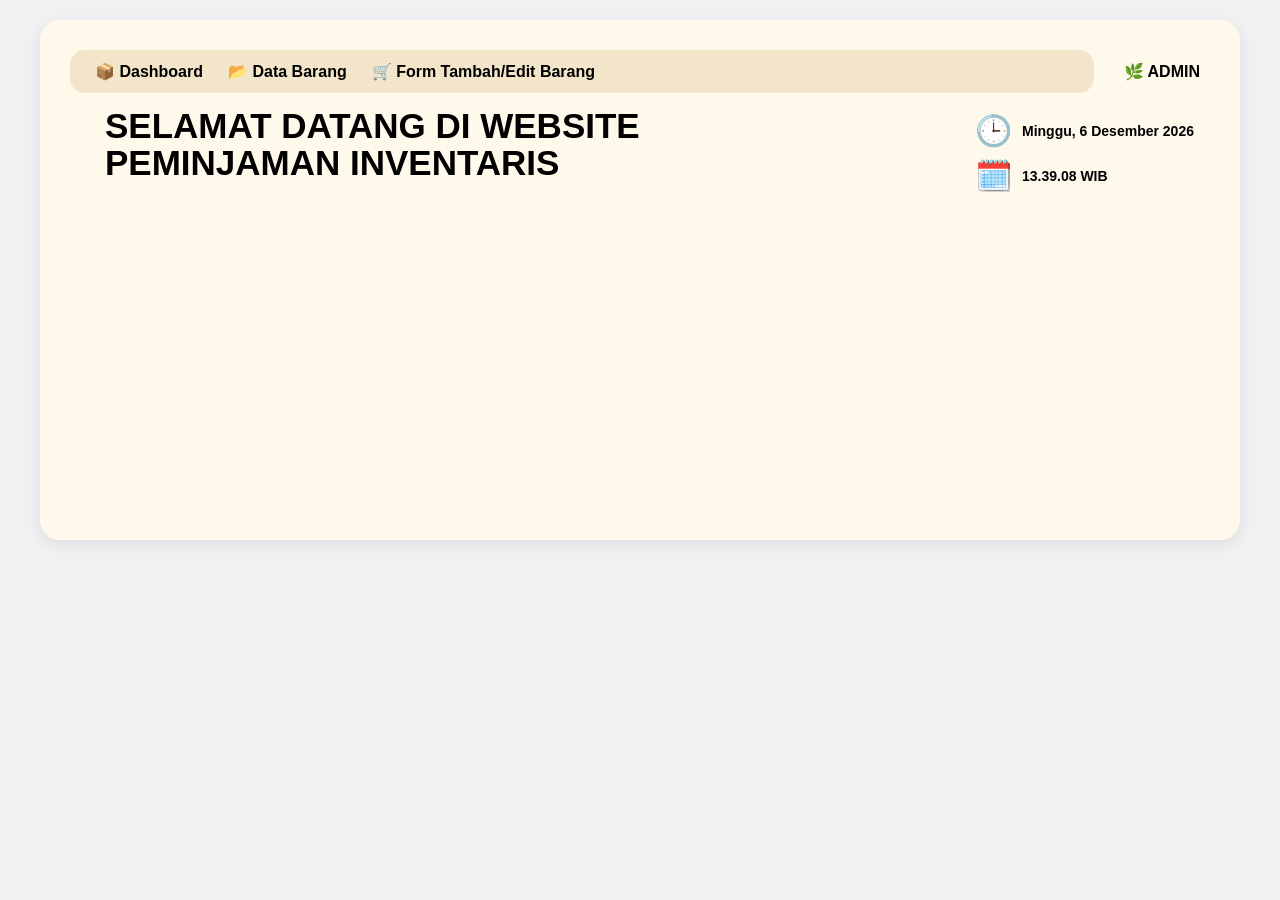
==== dashboard.html @ 23135be4 "Add files via upload" ====
<!DOCTYPE html>
<html lang="id">
<head>
    <meta charset="UTF-8">
    <meta name="viewport" content="width=device-width, initial-scale=1.0">
    <title>Dashboard Peminjaman Inventaris</title>

    <style>
        * {
            margin: 0;
            padding: 0;
            box-sizing: border-box;
        }

        body {
            font-family: Arial, sans-serif;
            background: #f1f1f4;
            padding: 20px;
        }

        .container {
            max-width: 1200px;
            min-height: 520px;
            margin: auto;
            background: #fff9ec;
            padding: 30px;
            border-radius: 20px;
            box-shadow: 0 4px 15px #00000015;
        }

        /* Navbar */
        .navbar {
            display: flex;
            justify-content: space-between;
            align-items: center;
            gap: 20px;
            margin-bottom: 15px;
        }

        .menu {
            display: flex;
            align-items: center;
            gap: 25px;
            background: #f2e5c9;
            padding: 12px 25px;
            border-radius: 15px;
            flex: 1;
        }

        .menu a {
            text-decoration: none;
            color: black;
            font-weight: bold;
            white-space: nowrap;
        }

        .admin {
            font-weight: bold;
            padding: 10px;
            white-space: nowrap;
        }

        /* Header */
        .header {
            display: flex;
            justify-content: space-between;
            align-items: flex-start;
            gap: 20px;
            padding: 0 5px 0 35px;
        }

        .header h1 {
            font-size: 35px;
            font-weight: 900;
            line-height: 1.05;
            max-width: 650px;
        }

        /* Tanggal dan waktu */
        .datetime {
            min-width: 230px;
            padding-top: 5px;
        }

        .date, .time {
            display: flex;
            align-items: center;
            gap: 10px;
            font-size: 14px;
            font-weight: bold;
            margin-bottom: 10px;
        }

        .date-icon, .time-icon {
            font-size: 30px;
        }

        /* Responsive */
        @media (max-width: 800px) {
            .header {
                flex-direction: column;
                padding: 0;
            }

            .header h1 {
                font-size: 28px;
            }

            .datetime {
                margin-top: 10px;
            }

            .navbar {
                flex-direction: column;
                align-items: stretch;
            }

            .menu {
                flex-wrap: wrap;
                gap: 12px;
            }
        }

        @media (max-width: 500px) {
            body {
                padding: 8px;
            }

            .container {
                padding: 15px;
            }

            .header h1 {
                font-size: 24px;
            }
        }
    </style>
</head>

<body>

<div class="container">

    <!-- Navbar -->
    <nav class="navbar">
        <div class="menu">
            <a href="index.html">📦 Dashboard</a>
            <a href="data_barang.html">📂 Data Barang</a>
            <a href="form_barang.html">🛒 Form Tambah/Edit Barang</a>
        </div>

        <div class="admin">🌿 ADMIN</div>
    </nav>

    <!-- Judul dan tanggal waktu -->
    <div class="header">

        <h1>
            SELAMAT DATANG DI WEBSITE
            PEMINJAMAN INVENTARIS
        </h1>

        <div class="datetime">
            <div class="date">
                <span class="date-icon">🕒</span>
                <span id="tanggal">Memuat tanggal...</span>
            </div>

            <div class="time">
                <span class="time-icon">🗓️</span>
                <span id="waktu">00:00:00 WIB</span>
            </div>
        </div>

    </div>

</div>

<script>
    function tampilkanTanggalWaktu() {
        const sekarang = new Date();

        const tanggal = sekarang.toLocaleDateString("id-ID", {
            weekday: "long",
            day: "numeric",
            month: "long",
            year: "numeric"
        });

        const waktu = sekarang.toLocaleTimeString("id-ID", {
            hour: "2-digit",
            minute: "2-digit",
            second: "2-digit",
            hour12: false,
            timeZone: "Asia/Jakarta"
        });

        document.getElementById("tanggal").textContent = tanggal;
        document.getElementById("waktu").textContent = waktu + " WIB";
    }

    tampilkanTanggalWaktu();
    setInterval(tampilkanTanggalWaktu, 1000);
</script>

</body>
</html>
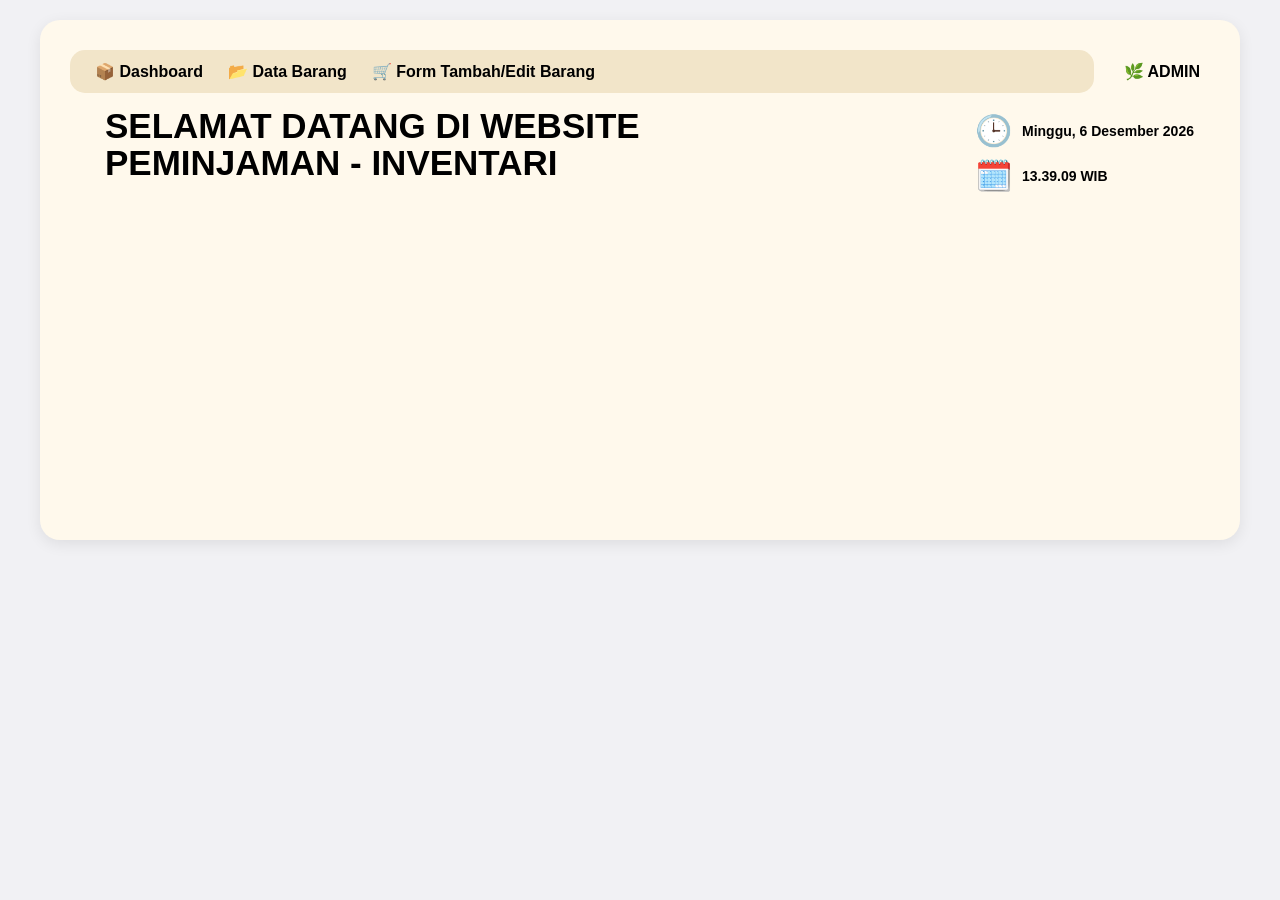
==== commit 65e7e3f4: "Update dashboard.html" ====
--- a/dashboard.html
+++ b/dashboard.html
@@ -61,7 +61,7 @@
             white-space: nowrap;
         }
 
-        /* Header */
+       
         .header {
             display: flex;
             justify-content: space-between;
@@ -153,12 +153,12 @@
         <div class="admin">🌿 ADMIN</div>
     </nav>
 
-    <!-- Judul dan tanggal waktu -->
+    <!-- Judul tanggal waktu -->
     <div class="header">
 
         <h1>
             SELAMAT DATANG DI WEBSITE
-            PEMINJAMAN INVENTARIS
+            PEMINJAMAN - INVENTARI
         </h1>
 
         <div class="datetime">
@@ -176,7 +176,7 @@
     </div>
 
 </div>
-
+    <!-- java tanggal dan waktu -->
 <script>
     function tampilkanTanggalWaktu() {
         const sekarang = new Date();
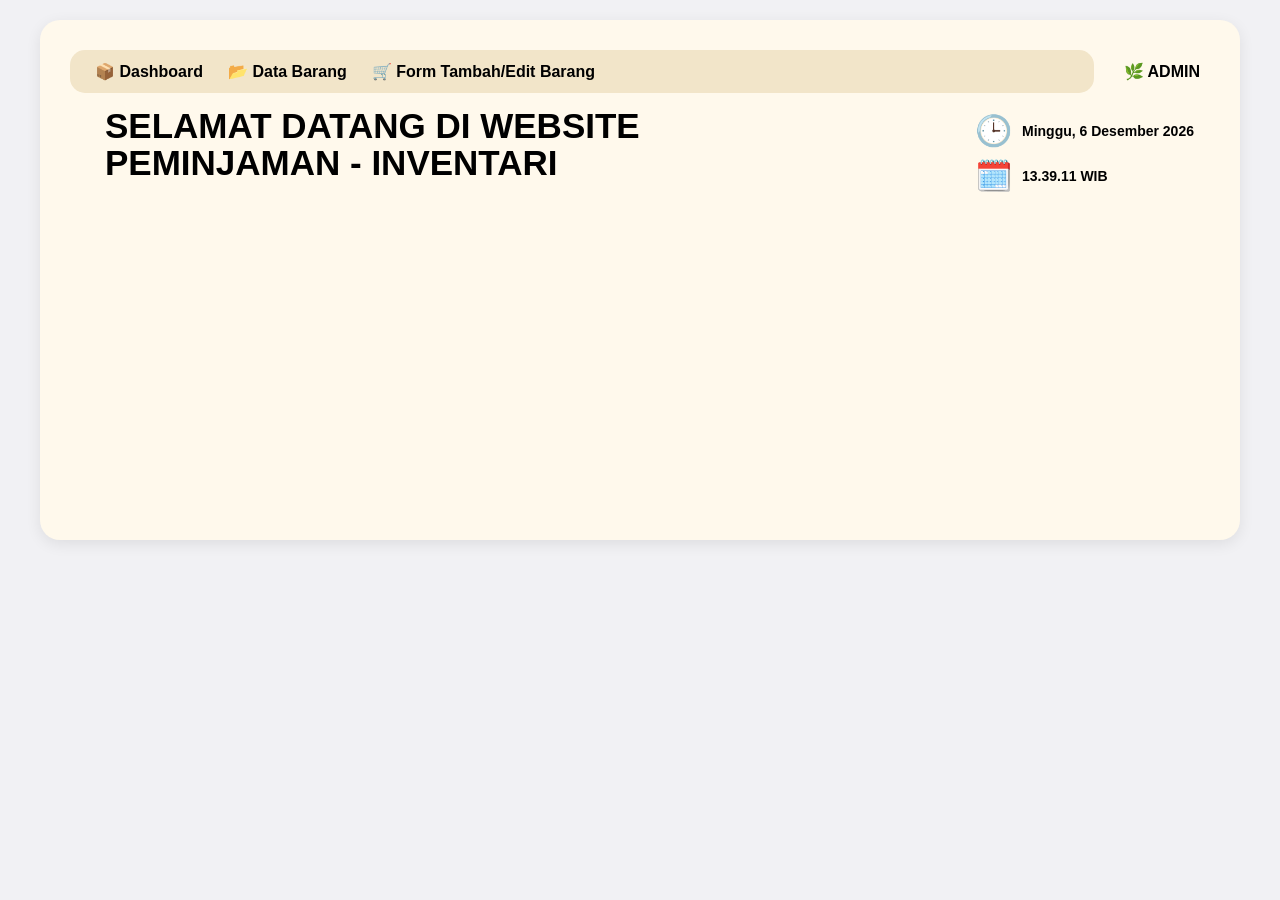
==== commit b9d4b81e: "Restore dashboard.html with original content" ====
--- a/dashboard.html
+++ b/dashboard.html
@@ -1,4 +1,3 @@
-
 <!DOCTYPE html>
 <html lang="id">
 <head>
@@ -29,7 +28,6 @@
             box-shadow: 0 4px 15px #00000015;
         }
 
-        /* Navbar */
         .navbar {
             display: flex;
             justify-content: space-between;
@@ -77,7 +75,6 @@
             max-width: 650px;
         }
 
-        /* Tanggal dan waktu */
         .datetime {
             min-width: 230px;
             padding-top: 5px;
@@ -96,7 +93,6 @@
             font-size: 30px;
         }
 
-        /* Responsive */
         @media (max-width: 800px) {
             .header {
                 flex-direction: column;
@@ -142,7 +138,6 @@
 
 <div class="container">
 
-    <!-- Navbar -->
     <nav class="navbar">
         <div class="menu">
             <a href="index.html">📦 Dashboard</a>
@@ -153,7 +148,6 @@
         <div class="admin">🌿 ADMIN</div>
     </nav>
 
-    <!-- Judul tanggal waktu -->
     <div class="header">
 
         <h1>
@@ -176,7 +170,6 @@
     </div>
 
 </div>
-    <!-- java tanggal dan waktu -->
 <script>
     function tampilkanTanggalWaktu() {
         const sekarang = new Date();
@@ -203,6 +196,5 @@
     tampilkanTanggalWaktu();
     setInterval(tampilkanTanggalWaktu, 1000);
 </script>
-
 </body>
 </html>
